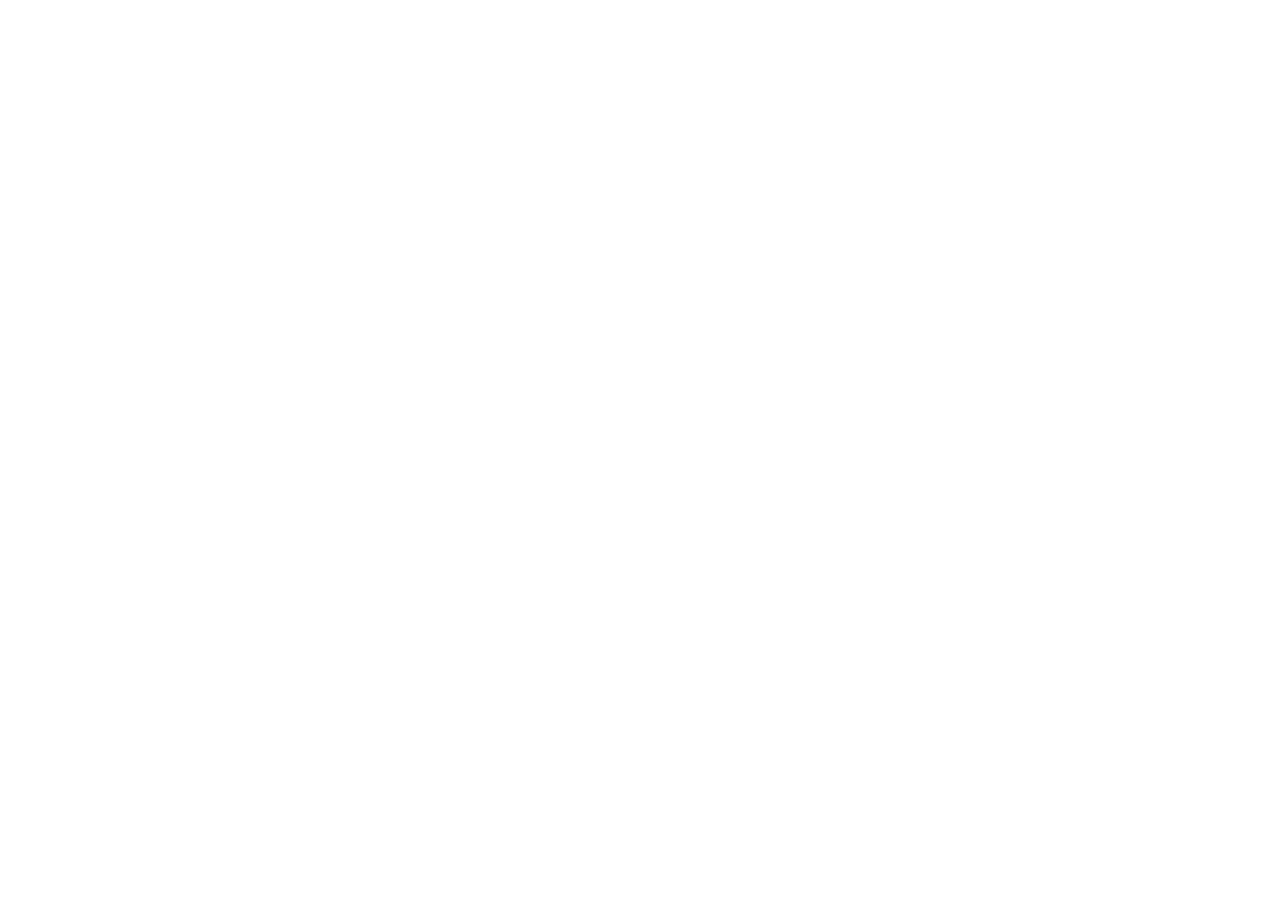
==== test.html @ a773b450 "blablabla" ====
<!DOCTYPE html>
<html>
    <head>
        <meta http-equiv="Content-Type" content="text/html;charset=UTF-8">
        <link href="https://fonts.googleapis.com/css2?family=Roboto&display=swap" rel="stylesheet">
        <title>Tic Tac</title>
        <link rel="icon" href="favicon.ico">
    </head>
    <body>
        <div style="position: fixed; z-index: -99; width: 100%; height: 100%">
          <iframe
            frameborder="0"
            height="100%"
            width="100%"
            src="https://youtube.com/embed/fJh5UeiULZs?autoplay=1&controls=0&showinfo=0&autohide=1"
          >
          </iframe>
        </div>
    </body>
</html>
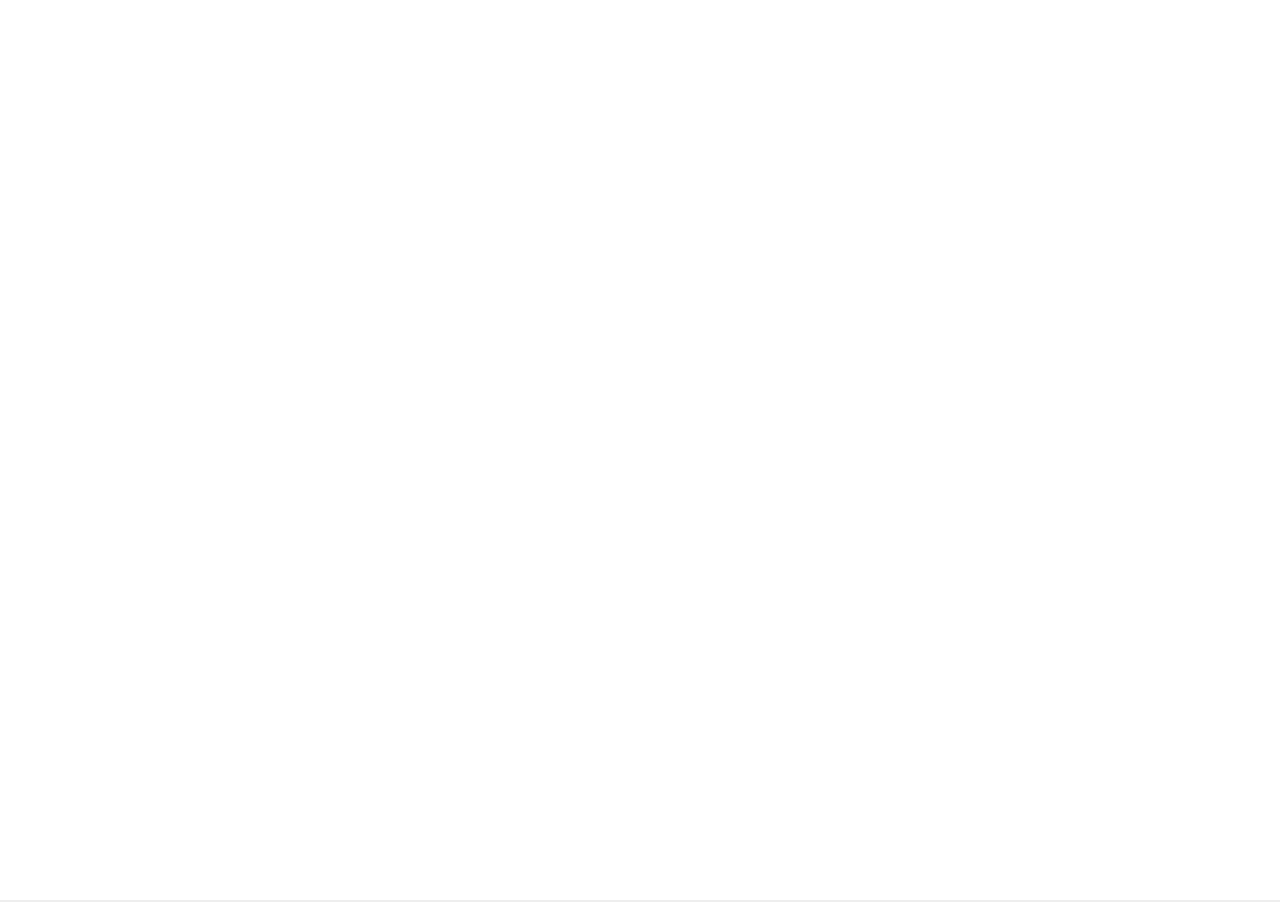
==== commit 6e665059: "test video fond" ====
--- a/test.html
+++ b/test.html
@@ -5,16 +5,18 @@
         <link href="https://fonts.googleapis.com/css2?family=Roboto&display=swap" rel="stylesheet">
         <title>Tic Tac</title>
         <link rel="icon" href="favicon.ico">
+        <link rel="stylesheet" href="test.css">
     </head>
     <body>
-        <div style="position: fixed; z-index: -99; width: 100%; height: 100%">
+        <div class=".video-container">
           <iframe
-            frameborder="0"
-            height="100%"
-            width="100%"
-            src="https://youtube.com/embed/fJh5UeiULZs?autoplay=1&controls=0&showinfo=0&autohide=1"
+            src="https://youtube.com/embed/fJh5UeiULZs?autoplay=1&controls=0&showinfo=0&autohide=1&mute=1&playsinline=1&loop=1"
           >
           </iframe>
         </div>
+
+        <div id="text">
+            <h1>BEBOU</h1>
+        </div>
     </body>
 </html>--- a/test.css
+++ b/test.css
@@ -0,0 +1,33 @@
+.video-container{
+    width: 100vw;
+    height: 100vh;
+}
+
+iframe{
+    position: absolute;
+    top: 50%;
+    left: 50%;
+    width: 100vw;
+    height: 100vh;
+    transform: translate(-50%, -50%);
+}
+
+@media (min-aspect-ratio: 16/9){
+    .video-container iframe{
+        height: 56.25vw;
+    }
+}
+
+@media (max-aspect-ratio: 16/9) {
+    .video-container iframe{
+        width: 177.78vh;
+    }
+}
+
+#text{
+    position: absolute;
+    color: #fff;
+    left: 50%;
+    top: 50%;
+    transform: translate(-50%, -50%);
+}